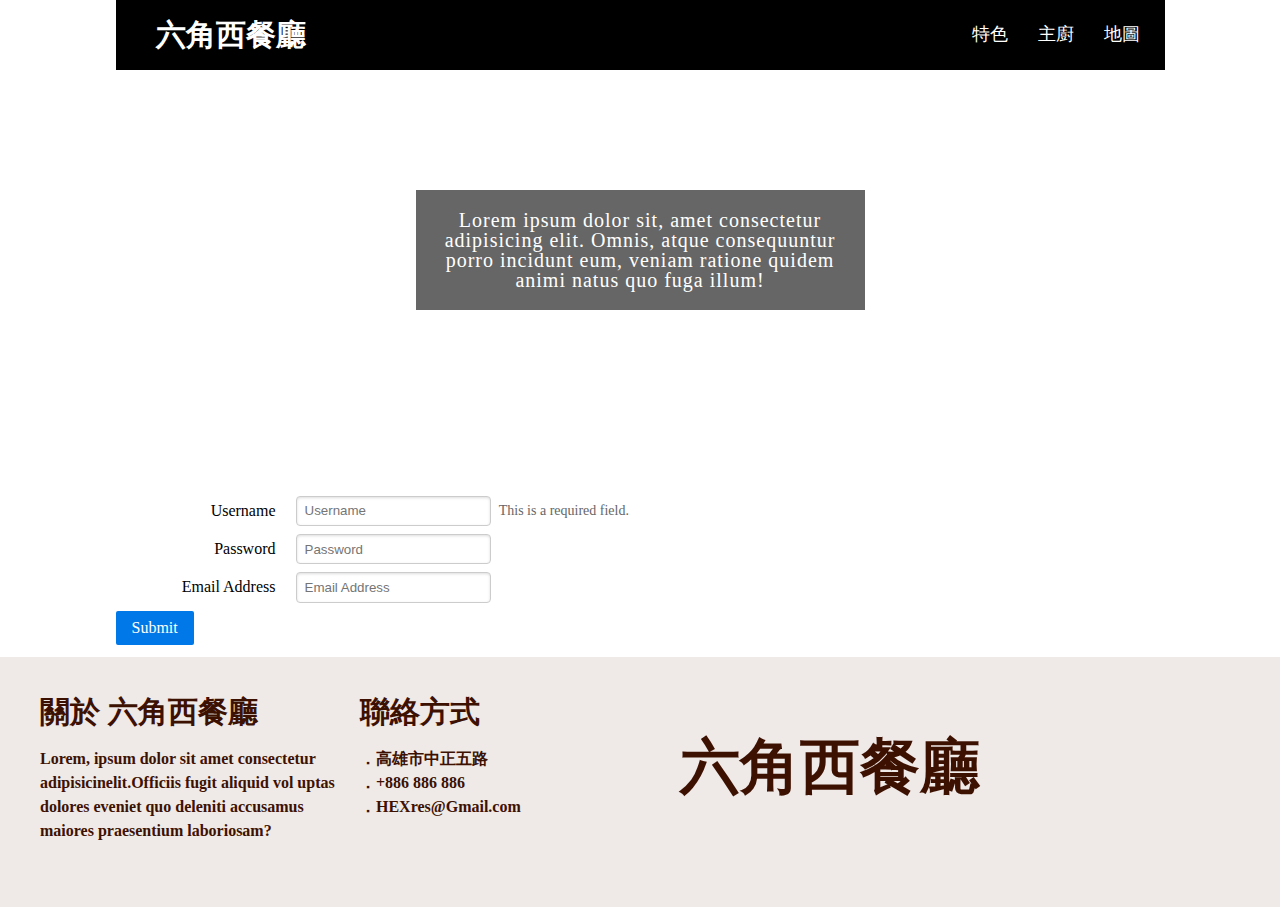
==== login.html @ 732847cc "add login init" ====
<!DOCTYPE html>
<html lang="en">
  <head>
    <meta charset="UTF-8" />
    <meta name="viewport" content="width=device-width, initial-scale=1.0" />
    <meta http-equiv="X-UA-Compatible" content="ie=edge" />
    <link rel="stylesheet" href="scss/all.css" />
    <title>Login</title>

  </head>
  <body>
    <div class="wrap">
      <div class="top">
        <h1>六角西餐廳</h1>
        <ul>
          <li><a href="#">特色</a></li>
          <li><a href="#">主廚</a></li>
          <li><a href="#">地圖</a></li>
        </ul>
      </div>
      <div class="clearfix"></div>
      <div class="header">
        <div class="text">
          <p>
            Lorem ipsum dolor sit, amet consectetur adipisicing elit. Omnis,
            atque consequuntur porro incidunt eum, veniam ratione quidem animi
            natus quo fuga illum!
          </p>
        </div>
        <div class="clearfix"></div>
      </div>
      <div class="login">
    <form class="pure-form pure-form-aligned">
    <fieldset>
        <div class="pure-control-group">
            <label for="name">Username</label>
            <input id="name" type="text" placeholder="Username">
            <span class="pure-form-message-inline">This is a required field.</span>
        </div>

        <div class="pure-control-group">
            <label for="password">Password</label>
            <input id="password" type="password" placeholder="Password">
        </div>

        <div class="pure-control-group">
            <label for="email">Email Address</label>
            <input id="email" type="email" placeholder="Email Address">
        </div>

            <button type="submit" class="pure-button pure-button-primary">Submit</button>
        </div>
    </fieldset>
</form>
</div>
<div class="info">
    <ul>
        <li><h5>關於 六角西餐廳</h5>
    <p>Lorem, ipsum dolor sit amet consectetur adipisicinelit.Officiis fugit aliquid vol  uptas dolores eveniet quo deleniti         accusamus maiores praesentium laboriosam?</p></li>
        <li>
            <h5>聯絡方式</h5>         
                <p>．高雄市中正五路</p>
                <p>．+886 886 886</p>
                <p>．HEXres@Gmail.com</p>
        </li>
    </ul>
        <strong>六角西餐廳</strong>
</div>



<div class="clearfix"></div>
    </div>
  </body>
</html>
---- scss/all.css ----
@charset "UTF-8";
html, body, div, span, applet, object, iframe,
h1, h2, h3, h4, h5, h6, p, blockquote, pre,
a, abbr, acronym, address, big, cite, code,
del, dfn, em, img, ins, kbd, q, s, samp,
small, strike, strong, sub, sup, tt, var,
b, u, i, center,
dl, dt, dd, ol, ul, li,
fieldset, form, label, legend,
table, caption, tbody, tfoot, thead, tr, th, td,
article, aside, canvas, details, embed,
figure, figcaption, footer, header, hgroup,
menu, nav, output, ruby, section, summary,
time, mark, audio, video {
  margin: 0;
  padding: 0;
  border: 0;
  font-size: 100%;
  font: inherit;
  vertical-align: baseline;
}

/* HTML5 display-role reset for older browsers */
article, aside, details, figcaption, figure,
footer, header, hgroup, menu, nav, section {
  display: block;
}

body {
  line-height: 1;
}

ol, ul {
  list-style: none;
}

blockquote, q {
  quotes: none;
}

blockquote:before, blockquote:after,
q:before, q:after {
  content: '';
  content: none;
}

table {
  border-collapse: collapse;
  border-spacing: 0;
}

.clearfix {
  clear: both;
}

/*!
Pure v1.0.1
Copyright 2013 Yahoo!
Licensed under the BSD License.
https://github.com/pure-css/pure/blob/master/LICENSE.md
*/
/*csslint box-model:false*/
/*
Box-model set to false because we're setting a height on select elements, which
also have border and padding. This is done because some browsers don't render
the padding. We explicitly set the box-model for select elements to border-box,
so we can ignore the csslint warning.
*/
.pure-form input[type="text"],
.pure-form input[type="password"],
.pure-form input[type="email"],
.pure-form input[type="url"],
.pure-form input[type="date"],
.pure-form input[type="month"],
.pure-form input[type="time"],
.pure-form input[type="datetime"],
.pure-form input[type="datetime-local"],
.pure-form input[type="week"],
.pure-form input[type="number"],
.pure-form input[type="search"],
.pure-form input[type="tel"],
.pure-form input[type="color"],
.pure-form select,
.pure-form textarea {
  padding: 0.5em 0.6em;
  display: inline-block;
  border: 1px solid #ccc;
  -webkit-box-shadow: inset 0 1px 3px #ddd;
  box-shadow: inset 0 1px 3px #ddd;
  border-radius: 4px;
  vertical-align: middle;
  -webkit-box-sizing: border-box;
  box-sizing: border-box;
}

/*
Need to separate out the :not() selector from the rest of the CSS 2.1 selectors
since IE8 won't execute CSS that contains a CSS3 selector.
*/
.pure-form input:not([type]) {
  padding: 0.5em 0.6em;
  display: inline-block;
  border: 1px solid #ccc;
  -webkit-box-shadow: inset 0 1px 3px #ddd;
  box-shadow: inset 0 1px 3px #ddd;
  border-radius: 4px;
  -webkit-box-sizing: border-box;
  box-sizing: border-box;
}

/* Chrome (as of v.32/34 on OS X) needs additional room for color to display. */
/* May be able to remove this tweak as color inputs become more standardized across browsers. */
.pure-form input[type="color"] {
  padding: 0.2em 0.5em;
}

.pure-form input[type="text"]:focus,
.pure-form input[type="password"]:focus,
.pure-form input[type="email"]:focus,
.pure-form input[type="url"]:focus,
.pure-form input[type="date"]:focus,
.pure-form input[type="month"]:focus,
.pure-form input[type="time"]:focus,
.pure-form input[type="datetime"]:focus,
.pure-form input[type="datetime-local"]:focus,
.pure-form input[type="week"]:focus,
.pure-form input[type="number"]:focus,
.pure-form input[type="search"]:focus,
.pure-form input[type="tel"]:focus,
.pure-form input[type="color"]:focus,
.pure-form select:focus,
.pure-form textarea:focus {
  outline: 0;
  border-color: #129FEA;
}

/*
Need to separate out the :not() selector from the rest of the CSS 2.1 selectors
since IE8 won't execute CSS that contains a CSS3 selector.
*/
.pure-form input:not([type]):focus {
  outline: 0;
  border-color: #129FEA;
}

.pure-form input[type="file"]:focus,
.pure-form input[type="radio"]:focus,
.pure-form input[type="checkbox"]:focus {
  outline: thin solid #129FEA;
  outline: 1px auto #129FEA;
}

.pure-form .pure-checkbox,
.pure-form .pure-radio {
  margin: 0.5em 0;
  display: block;
}

.pure-form input[type="text"][disabled],
.pure-form input[type="password"][disabled],
.pure-form input[type="email"][disabled],
.pure-form input[type="url"][disabled],
.pure-form input[type="date"][disabled],
.pure-form input[type="month"][disabled],
.pure-form input[type="time"][disabled],
.pure-form input[type="datetime"][disabled],
.pure-form input[type="datetime-local"][disabled],
.pure-form input[type="week"][disabled],
.pure-form input[type="number"][disabled],
.pure-form input[type="search"][disabled],
.pure-form input[type="tel"][disabled],
.pure-form input[type="color"][disabled],
.pure-form select[disabled],
.pure-form textarea[disabled] {
  cursor: not-allowed;
  background-color: #eaeded;
  color: #cad2d3;
}

/*
Need to separate out the :not() selector from the rest of the CSS 2.1 selectors
since IE8 won't execute CSS that contains a CSS3 selector.
*/
.pure-form input:not([type])[disabled] {
  cursor: not-allowed;
  background-color: #eaeded;
  color: #cad2d3;
}

.pure-form input[readonly],
.pure-form select[readonly],
.pure-form textarea[readonly] {
  background-color: #eee;
  /* menu hover bg color */
  color: #777;
  /* menu text color */
  border-color: #ccc;
}

.pure-form input:focus:invalid,
.pure-form textarea:focus:invalid,
.pure-form select:focus:invalid {
  color: #b94a48;
  border-color: #e9322d;
}

.pure-form input[type="file"]:focus:invalid:focus,
.pure-form input[type="radio"]:focus:invalid:focus,
.pure-form input[type="checkbox"]:focus:invalid:focus {
  outline-color: #e9322d;
}

.pure-form select {
  /* Normalizes the height; padding is not sufficient. */
  height: 2.25em;
  border: 1px solid #ccc;
  background-color: white;
}

.pure-form select[multiple] {
  height: auto;
}

.pure-form label {
  margin: 0.5em 0 0.2em;
}

.pure-form fieldset {
  margin: 0;
  padding: 0.35em 0 0.75em;
  border: 0;
}

.pure-form legend {
  display: block;
  width: 100%;
  padding: 0.3em 0;
  margin-bottom: 0.3em;
  color: #333;
  border-bottom: 1px solid #e5e5e5;
}

.pure-form-stacked input[type="text"],
.pure-form-stacked input[type="password"],
.pure-form-stacked input[type="email"],
.pure-form-stacked input[type="url"],
.pure-form-stacked input[type="date"],
.pure-form-stacked input[type="month"],
.pure-form-stacked input[type="time"],
.pure-form-stacked input[type="datetime"],
.pure-form-stacked input[type="datetime-local"],
.pure-form-stacked input[type="week"],
.pure-form-stacked input[type="number"],
.pure-form-stacked input[type="search"],
.pure-form-stacked input[type="tel"],
.pure-form-stacked input[type="color"],
.pure-form-stacked input[type="file"],
.pure-form-stacked select,
.pure-form-stacked label,
.pure-form-stacked textarea {
  display: block;
  margin: 0.25em 0;
}

/*
Need to separate out the :not() selector from the rest of the CSS 2.1 selectors
since IE8 won't execute CSS that contains a CSS3 selector.
*/
.pure-form-stacked input:not([type]) {
  display: block;
  margin: 0.25em 0;
}

.pure-form-aligned input,
.pure-form-aligned textarea,
.pure-form-aligned select,
.pure-form-aligned .pure-help-inline,
.pure-form-message-inline {
  display: inline-block;
  *display: inline;
  *zoom: 1;
  vertical-align: middle;
}

.pure-form-aligned textarea {
  vertical-align: top;
}

/* Aligned Forms */
.pure-form-aligned .pure-control-group {
  margin-bottom: 0.5em;
}

.pure-form-aligned .pure-control-group label {
  text-align: right;
  display: inline-block;
  vertical-align: middle;
  width: 10em;
  margin: 0 1em 0 0;
}

.pure-form-aligned .pure-controls {
  margin: 1.5em 0 0 11em;
}

/* Rounded Inputs */
.pure-form input.pure-input-rounded,
.pure-form .pure-input-rounded {
  border-radius: 2em;
  padding: 0.5em 1em;
}

/* Grouped Inputs */
.pure-form .pure-group fieldset {
  margin-bottom: 10px;
}

.pure-form .pure-group input,
.pure-form .pure-group textarea {
  display: block;
  padding: 10px;
  margin: 0 0 -1px;
  border-radius: 0;
  position: relative;
  top: -1px;
}

.pure-form .pure-group input:focus,
.pure-form .pure-group textarea:focus {
  z-index: 3;
}

.pure-form .pure-group input:first-child,
.pure-form .pure-group textarea:first-child {
  top: 1px;
  border-radius: 4px 4px 0 0;
  margin: 0;
}

.pure-form .pure-group input:first-child:last-child,
.pure-form .pure-group textarea:first-child:last-child {
  top: 1px;
  border-radius: 4px;
  margin: 0;
}

.pure-form .pure-group input:last-child,
.pure-form .pure-group textarea:last-child {
  top: -2px;
  border-radius: 0 0 4px 4px;
  margin: 0;
}

.pure-form .pure-group button {
  margin: 0.35em 0;
}

.pure-form .pure-input-1 {
  width: 100%;
}

.pure-form .pure-input-3-4 {
  width: 75%;
}

.pure-form .pure-input-2-3 {
  width: 66%;
}

.pure-form .pure-input-1-2 {
  width: 50%;
}

.pure-form .pure-input-1-3 {
  width: 33%;
}

.pure-form .pure-input-1-4 {
  width: 25%;
}

/* Inline help for forms */
/* NOTE: pure-help-inline is deprecated. Use .pure-form-message-inline instead. */
.pure-form .pure-help-inline,
.pure-form-message-inline {
  display: inline-block;
  padding-left: 0.3em;
  color: #666;
  vertical-align: middle;
  font-size: 0.875em;
}

/* Block help for forms */
.pure-form-message {
  display: block;
  color: #666;
  font-size: 0.875em;
}

@media only screen and (max-width: 480px) {
  .pure-form button[type="submit"] {
    margin: 0.7em 0 0;
  }
  .pure-form input:not([type]),
  .pure-form input[type="text"],
  .pure-form input[type="password"],
  .pure-form input[type="email"],
  .pure-form input[type="url"],
  .pure-form input[type="date"],
  .pure-form input[type="month"],
  .pure-form input[type="time"],
  .pure-form input[type="datetime"],
  .pure-form input[type="datetime-local"],
  .pure-form input[type="week"],
  .pure-form input[type="number"],
  .pure-form input[type="search"],
  .pure-form input[type="tel"],
  .pure-form input[type="color"],
  .pure-form label {
    margin-bottom: 0.3em;
    display: block;
  }
  .pure-group input:not([type]),
  .pure-group input[type="text"],
  .pure-group input[type="password"],
  .pure-group input[type="email"],
  .pure-group input[type="url"],
  .pure-group input[type="date"],
  .pure-group input[type="month"],
  .pure-group input[type="time"],
  .pure-group input[type="datetime"],
  .pure-group input[type="datetime-local"],
  .pure-group input[type="week"],
  .pure-group input[type="number"],
  .pure-group input[type="search"],
  .pure-group input[type="tel"],
  .pure-group input[type="color"] {
    margin-bottom: 0;
  }
  .pure-form-aligned .pure-control-group label {
    margin-bottom: 0.3em;
    text-align: left;
    display: block;
    width: 100%;
  }
  .pure-form-aligned .pure-controls {
    margin: 1.5em 0 0 0;
  }
  /* NOTE: pure-help-inline is deprecated. Use .pure-form-message-inline instead. */
  .pure-form .pure-help-inline,
  .pure-form-message-inline,
  .pure-form-message {
    display: block;
    font-size: 0.75em;
    /* Increased bottom padding to make it group with its related input element. */
    padding: 0.2em 0 0.8em;
  }
}

/*!
Pure v1.0.1
Copyright 2013 Yahoo!
Licensed under the BSD License.
https://github.com/pure-css/pure/blob/master/LICENSE.md
*/
.pure-button {
  /* Structure */
  display: inline-block;
  zoom: 1;
  line-height: normal;
  white-space: nowrap;
  vertical-align: middle;
  text-align: center;
  cursor: pointer;
  -webkit-user-drag: none;
  -webkit-user-select: none;
  -moz-user-select: none;
  -ms-user-select: none;
  user-select: none;
  -webkit-box-sizing: border-box;
  box-sizing: border-box;
}

/* Firefox: Get rid of the inner focus border */
.pure-button::-moz-focus-inner {
  padding: 0;
  border: 0;
}

/* Inherit .pure-g styles */
.pure-button-group {
  letter-spacing: -0.31em;
  /* Webkit: collapse white-space between units */
  *letter-spacing: normal;
  /* reset IE < 8 */
  *word-spacing: -0.43em;
  /* IE < 8: collapse white-space between units */
  text-rendering: optimizespeed;
  /* Webkit: fixes text-rendering: optimizeLegibility */
}

.opera-only :-o-prefocus,
.pure-button-group {
  word-spacing: -0.43em;
}

.pure-button-group .pure-button {
  letter-spacing: normal;
  word-spacing: normal;
  vertical-align: top;
  text-rendering: auto;
}

/*csslint outline-none:false*/
.pure-button {
  font-family: inherit;
  font-size: 100%;
  padding: 0.5em 1em;
  color: #444;
  /* rgba not supported (IE 8) */
  color: rgba(0, 0, 0, 0.8);
  /* rgba supported */
  border: 1px solid #999;
  /*IE 6/7/8*/
  border: none rgba(0, 0, 0, 0);
  /*IE9 + everything else*/
  background-color: #E6E6E6;
  text-decoration: none;
  border-radius: 2px;
}

.pure-button-hover,
.pure-button:hover,
.pure-button:focus {
  background-image: -webkit-gradient(linear, left top, left bottom, from(transparent), color-stop(40%, rgba(0, 0, 0, 0.05)), to(rgba(0, 0, 0, 0.1)));
  background-image: linear-gradient(transparent, rgba(0, 0, 0, 0.05) 40%, rgba(0, 0, 0, 0.1));
}

.pure-button:focus {
  outline: 0;
}

.pure-button-active,
.pure-button:active {
  -webkit-box-shadow: 0 0 0 1px rgba(0, 0, 0, 0.15) inset, 0 0 6px rgba(0, 0, 0, 0.2) inset;
  box-shadow: 0 0 0 1px rgba(0, 0, 0, 0.15) inset, 0 0 6px rgba(0, 0, 0, 0.2) inset;
  border-color: #000;
}

.pure-button[disabled],
.pure-button-disabled,
.pure-button-disabled:hover,
.pure-button-disabled:focus,
.pure-button-disabled:active {
  border: none;
  background-image: none;
  /* csslint ignore:start */
  filter: alpha(opacity=40);
  /* csslint ignore:end */
  opacity: 0.40;
  cursor: not-allowed;
  -webkit-box-shadow: none;
  box-shadow: none;
  pointer-events: none;
}

.pure-button-hidden {
  display: none;
}

.pure-button-primary,
.pure-button-selected,
a.pure-button-primary,
a.pure-button-selected {
  background-color: #0078e7;
  color: #fff;
}

/* Button Groups */
.pure-button-group .pure-button {
  margin: 0;
  border-radius: 0;
  border-right: 1px solid #111;
  /* fallback color for rgba() for IE7/8 */
  border-right: 1px solid rgba(0, 0, 0, 0.2);
}

.pure-button-group .pure-button:first-child {
  border-top-left-radius: 2px;
  border-bottom-left-radius: 2px;
}

.pure-button-group .pure-button:last-child {
  border-top-right-radius: 2px;
  border-bottom-right-radius: 2px;
  border-right: none;
}

.wrap {
  width: 1049px;
  margin: 0 auto;
}

.top {
  background: black;
  height: 70px;
}

.top h1 {
  font-size: 30px;
  color: white;
  padding: 20px 40px;
  font-weight: bold;
  width: 200px;
  float: left;
}

.top ul {
  float: right;
  padding: 25px;
}

.top ul li {
  float: left;
}

.top ul li a {
  padding-left: 30px;
  text-decoration: none;
  font-size: 18px;
  color: #ffffff;
}

.header {
  background-image: url("https://upload.cc/i1/2019/12/26/6mGlM2.png");
  height: 420px;
}

.header .text {
  padding-top: 120px;
  letter-spacing: 1px;
  text-align: center;
}

.header .text p {
  background: rgba(0, 0, 0, 0.6);
  color: white;
  font-size: 20px;
  line-height: 20px;
  padding: 20px;
  margin: 0 300px;
}

.content {
  background-color: #efe9e7;
  text-align: center;
  color: #3d1101;
}

.content h2 {
  text-align: center;
  font-family: 微軟正體;
  font-weight: bold;
}

.content .toptext {
  font-size: 25px;
  padding: 20px;
}

.content ul {
  margin: 0 auto;
  display: table;
}

.content ul li {
  width: 300px;
  float: left;
  margin: 20px;
}

.content ul li img {
  border-radius: 50%;
  padding-bottom: 10px;
}

.content ul li p {
  padding-top: 15px;
}

.history {
  background-color: #3d1101;
  color: white;
  position: relative;
}

.history img {
  padding-left: 40px;
}

.history .history-content {
  position: absolute;
  top: 50px;
  left: 550px;
  line-height: 1.5;
}

.history .history-content h3 {
  padding-bottom: 10px;
  font-size: 20px;
}

.history .history-content p {
  font-size: 16px;
  line-height: 1.5;
}

.Experience {
  background-color: #efe9e7;
  color: #3d1101;
}

.Experience h4 {
  padding-top: 30px;
  font-weight: bold;
  font-size: 20px;
  text-align: center;
}

.Experience ul {
  margin: 0 auto;
  display: table;
}

.Experience ul li {
  width: 300px;
  float: left;
  margin: 20px;
  position: relative;
}

.Experience ul li p {
  padding-left: 90px;
  padding-top: 10px;
}

.Experience ul li img {
  border-radius: 50%;
  position: absolute;
  top: 0px;
  left: 0px;
}

.location {
  background: #f6f4f3;
  position: relative;
}

.location h4 {
  padding-top: 30px;
  font-weight: bold;
  font-size: 20px;
  text-align: center;
  margin-bottom: 30px;
}

.location img {
  padding-left: 30px;
  padding-bottom: 30px;
}

.location .location-info {
  position: absolute;
  top: 0px;
  margin-left: 520px;
  margin-top: 100px;
}

.location .location-info .pure-button pure-button-primary {
  margin-left: 500px;
}

.info {
  background: #efe9e7;
  color: #3d1101;
  height: 250px;
}

.info ul {
  padding: 40px;
}

.info li {
  float: left;
  width: 300px;
  padding-right: 20px;
  font-weight: 600;
}

.info li h5 {
  font-size: 30px;
  padding-bottom: 20px;
}

.info li p {
  line-height: 1.5;
}

.info strong {
  font-size: 60px;
  font-weight: bold;
}
/*# sourceMappingURL=all.css.map */
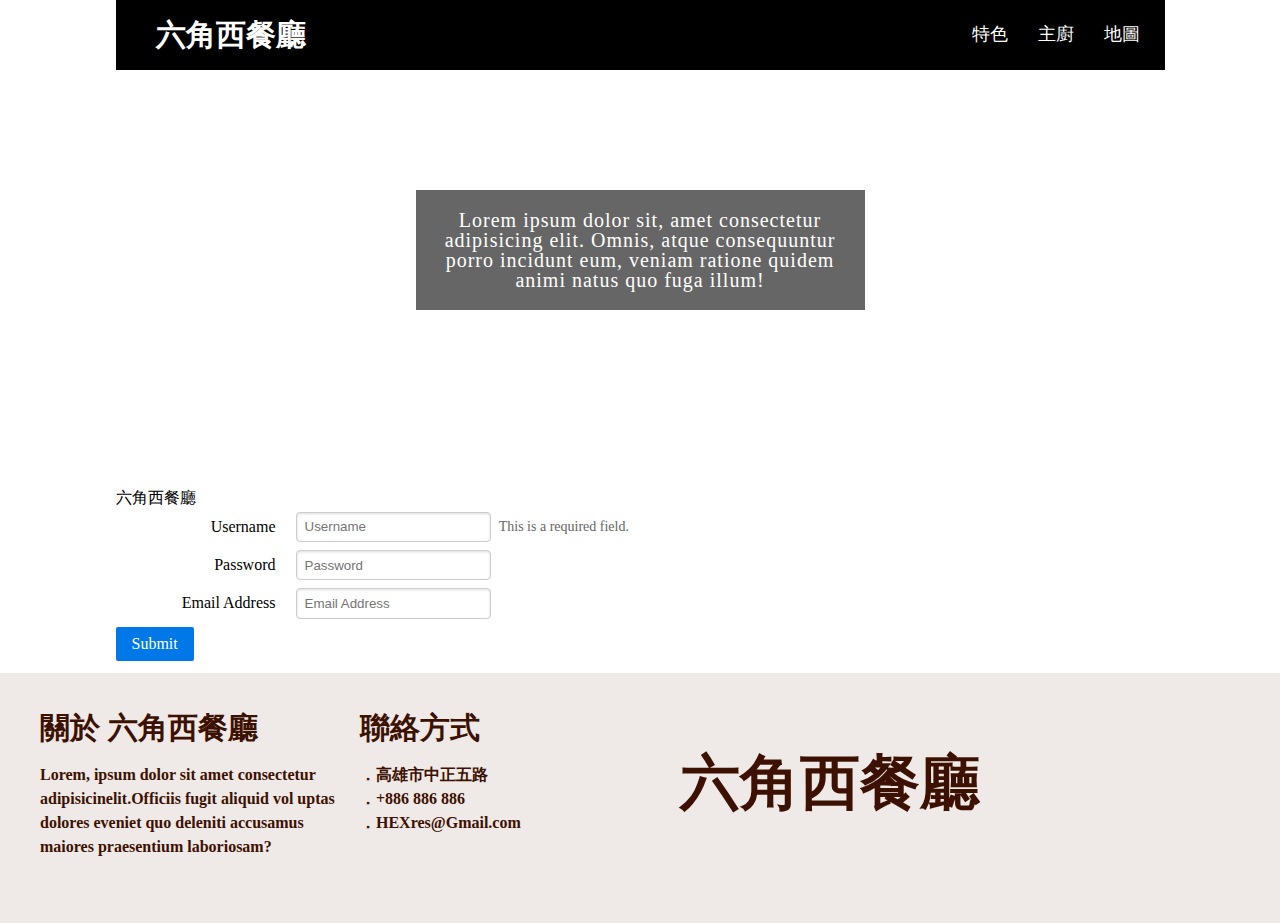
==== commit c4440edf: "css problem" ====
--- a/login.html
+++ b/login.html
@@ -29,7 +29,8 @@
         </div>
         <div class="clearfix"></div>
       </div>
-      <div class="login">
+      <div class="form-login">
+        <h2>六角西餐廳</h2>
     <form class="pure-form pure-form-aligned">
     <fieldset>
         <div class="pure-control-group">
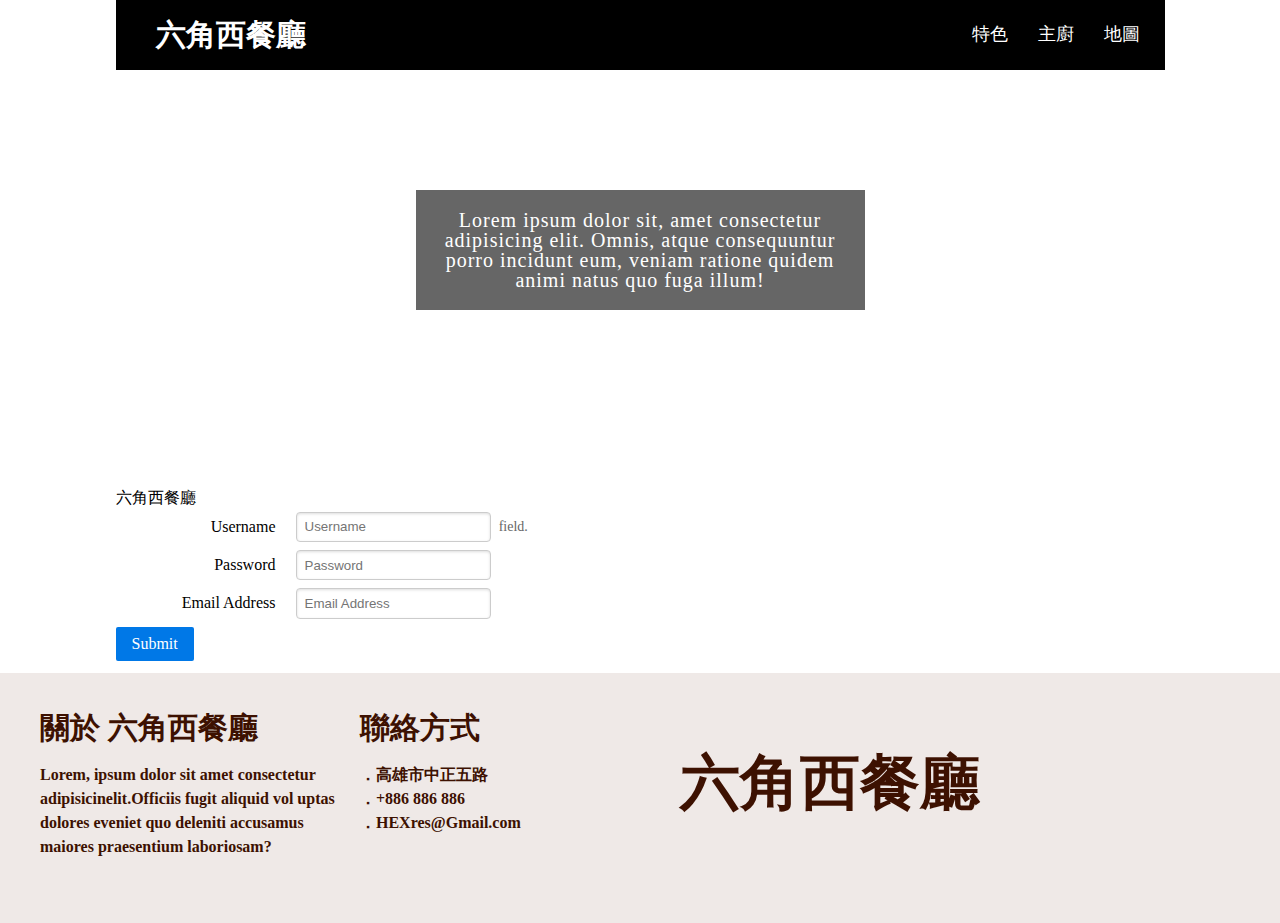
==== commit e04a5179: "add form-login" ====
--- a/login.html
+++ b/login.html
@@ -36,7 +36,7 @@
         <div class="pure-control-group">
             <label for="name">Username</label>
             <input id="name" type="text" placeholder="Username">
-            <span class="pure-form-message-inline">This is a required field.</span>
+            <span class="pure-form-message-inline">field.</span>
         </div>
 
         <div class="pure-control-group">
